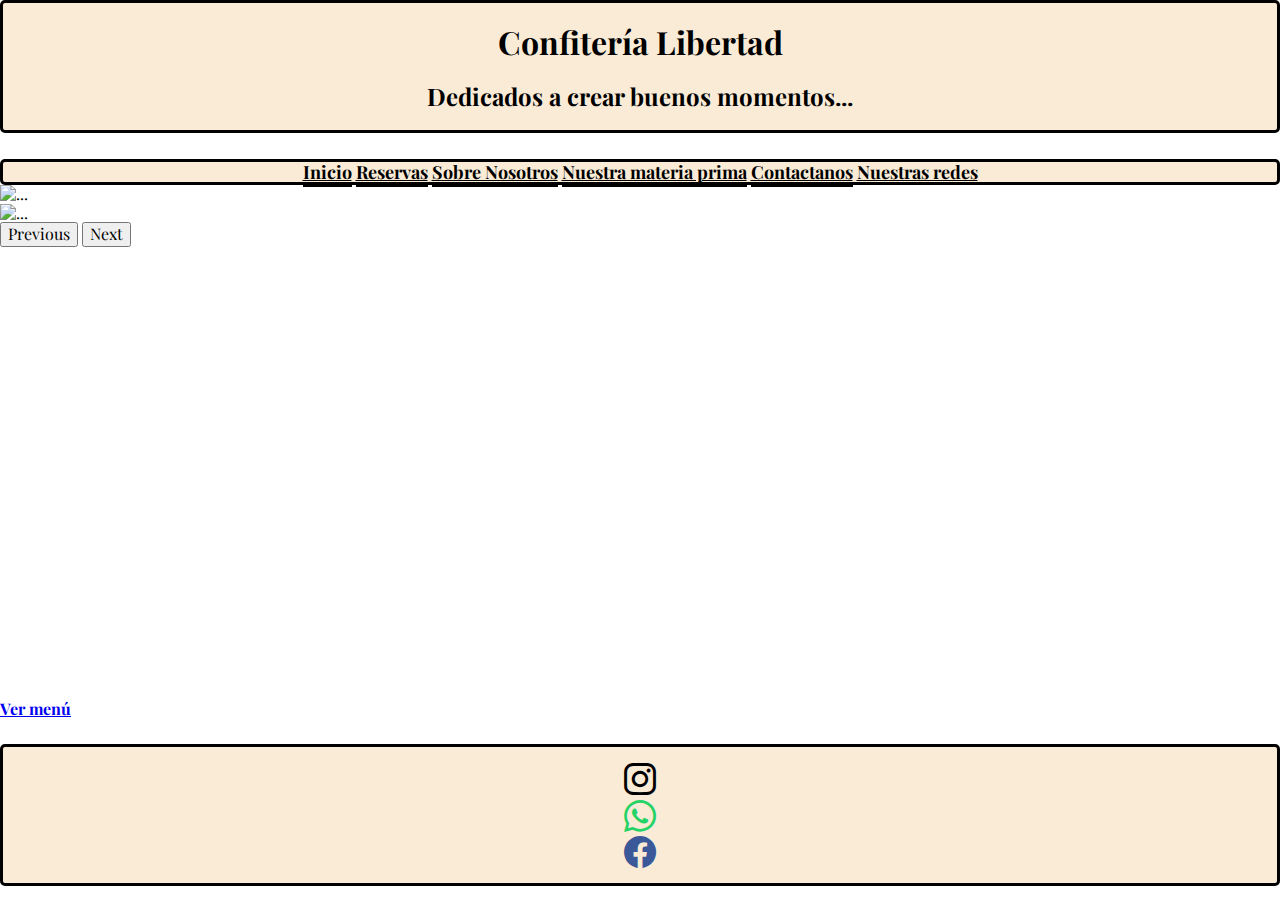
==== index.html @ 76e21e6e "re estructuro el proyecto" ====
<!--HOME-->
<!DOCTYPE html>
<html lang="en">

<head>
  <meta charset="UTF-8" />
  <meta http-equiv="X-UA-Compatible" content="IE=edge" />
  <meta name="viewport" content="width=device-width, initial-scale=1.0"/>
  <meta name="description" value="cafetería de nivel">
  <meta name="keywords" value="cafetería, pastelería, confitería, tragos, comida, brunch">
  <title>Confitería Libertad</title>
  <link rel="stylesheet" href="./normalize.css/normalize.css"/>
  <link rel="icon" type="image/x-icon" href="https://images.emojiterra.com/google/noto-emoji/v2.034/512px/2615.png" />
  <link rel="stylesheet" href="https://cdn.jsdelivr.net/npm/bootstrap-icons@1.10.3/font/bootstrap-icons.css">
  <link href="https://cdn.jsdelivr.net/npm/bootstrap@5.3.0-alpha1/dist/css/bootstrap.min.css" rel="stylesheet" integrity="sha384-GLhlTQ8iRABdZLl6O3oVMWSktQOp6b7In1Zl3/Jr59b6EGGoI1aFkw7cmDA6j6gD" crossorigin="anonymous">
  <link rel="stylesheet" href="./css/main.css">
</head>

<body class="d-flex flex-column min-vh-100">

  <!--header-->

  <header class="container text-center" id="ver-menu">
    <div class="row">
      <h1 class="col-sm-12 col-md-12">Confitería Libertad</h1>
      <h2 class="col-sm-12 col-md-12">Dedicados a crear buenos momentos...</h2>
    </div>
  </header>

  <!--menú-->

  <div class="container">

    <div class="row justify-content-around">

      <div class="col-sm-3 col-md-3">

        <nav class="nav flex-column">
          <a class="nav-link active text-dark" id="inicio" aria-current="page" href="./index.html">Inicio</a>
          <a class="nav-link text-dark" href="./paginas/reservas.html">Reservas</a>
          <a class="nav-link text-dark" href="./paginas/sobre-nosotros.html">Sobre Nosotros</a>
          <a class="nav-link text-dark" href="./paginas/nuestra-materia.html">Nuestra materia prima</a>
          <a class="nav-link text-dark" href="./paginas/contactanos.html">Contactanos</a>
          <a class="nav-link text-dark" href="#redes" id="social">Nuestras redes</a>
        </nav>

      </div>

      <!--slider-->
      <div class="col-sm-4 col-md-4">
        <div id="carouselExample" class="carousel slide">
          <div class="carousel-inner">
            <div class="carousel-item active">
              <img src="./imagenes/capuchinno.jpg" class="d-block w-100" alt="...">
            </div>
            <div class="carousel-item">
              <img src="./imagenes/medialunas-cafe.jpeg" class="d-block w-100" alt="...">
            </div>
          </div>
          <button class="carousel-control-prev" type="button" data-bs-target="#carouselExample" data-bs-slide="prev">
            <span class="carousel-control-prev-icon" aria-hidden="true"></span>
            <span class="visually-hidden">Previous</span>
          </button>
          <button class="carousel-control-next" type="button" data-bs-target="#carouselExample" data-bs-slide="next">
            <span class="carousel-control-next-icon" aria-hidden="true"></span>
            <span class="visually-hidden">Next</span>
          </button>
        </div>
      </div>


      

    </div>

    <!--mapa-->

    <main class="row justify-content-center py-5">
      <iframe class="col-sm-10 col-md-10"
        src="https://www.google.com/maps/embed?pb=!4v1674613456006!6m8!1m7!1sqDkTR_4rliZ5SSGcpek4Xg!2m2!1d-35.05544101793521!2d-58.75925908392995!3f259.85415691962965!4f-4.256177893374627!5f0.7820865974627469"
        style="border: 0" width="600" height="450" allowfullscreen="" loading="lazy"
        referrerpolicy="no-referrer-when-downgrade" id="mapa-i">
      </iframe>
    </main>
  </div>

  <!--boton para volver hacia el comienzo de la página-->

  <div class="container">
    <div class="row justify-content-center">
      <a class="btn btn-light col-sm-12 col-md-4 mb-3" href="#ver-menu" role="button" id="boton-menu">Ver menú</a>
    </div>
  </div>

  <!--footer-->

  <footer class="container-fluid text-center mt-auto" id="redes">
    <div class="row">

      <div class="col-sm-4">
        <a href="https://www.instagram.com/confiteria.libertad/" target="_blank">
          <i class="bi bi-instagram" id="insta"></i>
        </a>
      </div>

      <div class="col-sm-4">
        <a href="https://wa.me/2226538482" target="_blank">
          <i class="bi bi-whatsapp" id="whatsapp"></i>
        </a>
      </div>

      <div class="col-sm-4">
        <a href="https://facebook.com/" target="_blank">
          <i class="bi bi-facebook" id="face"></i>
        </a>
      </div>

    </div>
  </footer>

  <script src="https://cdn.jsdelivr.net/npm/bootstrap@5.3.0-alpha1/dist/js/bootstrap.bundle.min.js" integrity="sha384-w76AqPfDkMBDXo30jS1Sgez6pr3x5MlQ1ZAGC+nuZB+EYdgRZgiwxhTBTkF7CXvN" crossorigin="anonymous"></script>

</body>

</html>
---- css/main.css ----
/*VARIABLES*/
/*$box-model-slider: 0;*/
/*MIXINS*/
/*ELEMENTOS COMUNES*/
@import url("https://fonts.googleapis.com/css2?family=Playfair+Display&family=Satisfy&display=swap");
@import url("https://fonts.googleapis.com/css2?family=Satisfy&display=swap");
* {
  font-family: "Playfair Display", serif;
}

body {
  background-image: url(https://static.vecteezy.com/system/resources/previews/005/140/844/non_2x/brown-wooden-table-on-coffee-shop-or-restaurant-background-free-photo.jpg);
  background-size: cover;
}

header {
  border: solid;
  color: black;
  text-align: center;
  font-weight: bold;
  border-radius: 5px;
  box-shadow: 0px -1px 12px -2px rgba(0, 0, 0, 0.75) 0px -1px 12px -2px rgba(0, 0, 0, 0.75) 0px -1px 12px -2px rgba(0, 0, 0, 0.75);
  background-color: antiquewhite;
  height: 85%;
  margin-bottom: 2%;
  animation-name: fade;
  animation-duration: 4.5s;
}

@keyframes fade {
  0% {
    width: 40%;
    opacity: 0;
  }
  100% {
    width: 100%;
    opacity: 1;
  }
}
nav {
  border: solid;
  color: black;
  text-align: center;
  font-weight: bold;
  border-radius: 5px;
  box-shadow: 0px -1px 12px -2px rgba(0, 0, 0, 0.75) 0px -1px 12px -2px rgba(0, 0, 0, 0.75) 0px -1px 12px -2px rgba(0, 0, 0, 0.75);
  background-color: antiquewhite;
  padding-left: 0%;
}
nav a {
  border-bottom: solid;
  border-color: black;
  font-size: large;
  color: black;
}
nav #social {
  border-bottom: none;
}

#boton-menu {
  font-weight: bold;
}

footer {
  border: solid;
  color: black;
  text-align: center;
  font-weight: bold;
  border-radius: 5px;
  box-shadow: 0px -1px 12px -2px rgba(0, 0, 0, 0.75) 0px -1px 12px -2px rgba(0, 0, 0, 0.75) 0px -1px 12px -2px rgba(0, 0, 0, 0.75);
  background-color: antiquewhite;
  font-weight: bolder;
  border: solid;
  padding: 1%;
  margin-top: 2%;
}
footer i {
  font-size: xx-large;
}
footer #insta {
  color: black;
}
footer #whatsapp {
  color: #25D366;
}
footer #face {
  color: #3b5998;
}

/*SLIDER*/
#imgs {
  display: flex;
  flex-direction: row;
  justify-content: flex-start;
}

/*RESERVAS*/
form {
  border: solid;
  color: black;
  text-align: center;
  font-weight: bold;
  border-radius: 5px;
  box-shadow: 0px -1px 12px -2px rgba(0, 0, 0, 0.75) 0px -1px 12px -2px rgba(0, 0, 0, 0.75) 0px -1px 12px -2px rgba(0, 0, 0, 0.75);
  background-color: antiquewhite;
}
form #boton-one:hover {
  border: solid;
}
form label {
  font-weight: bolder;
}

#blured-three {
  padding: 2%;
  background-color: rgba(240, 234, 221, 0.5);
}

/*SOBRE NOSOTROS*/
#blured-one {
  padding: 2%;
  background-color: rgba(240, 234, 221, 0.5);
}

p {
  font-size: large;
  font-weight: bold;
  text-align: justify;
}

#firma {
  font-family: "Satisfy", cursive;
}

.uno::first-letter {
  color: brown;
}

/*NUESTRA MATERIA PRIMA*/
#blured-two {
  padding: 2%;
  background-color: rgba(240, 234, 221, 0.5);
}

#casa-do-cafe {
  border: solid;
}

/*CONTACTANOS*/
#blured-four {
  padding: 2%;
  background-color: rgba(240, 234, 221, 0.5);
}

#boton-two:hover {
  border: solid;
}

/*MEDIA QUERIES*/
@media (max-width: 320px) {
  header {
    border: solid;
    color: black;
    text-align: center;
    font-weight: bold;
    border-radius: 5px;
    box-shadow: 0px -1px 12px -2px rgba(0, 0, 0, 0.75) 0px -1px 12px -2px rgba(0, 0, 0, 0.75) 0px -1px 12px -2px rgba(0, 0, 0, 0.75);
    background-color: antiquewhite;
    height: 85%;
    margin-bottom: 2%;
  }
}

/*# sourceMappingURL=main.css.map */
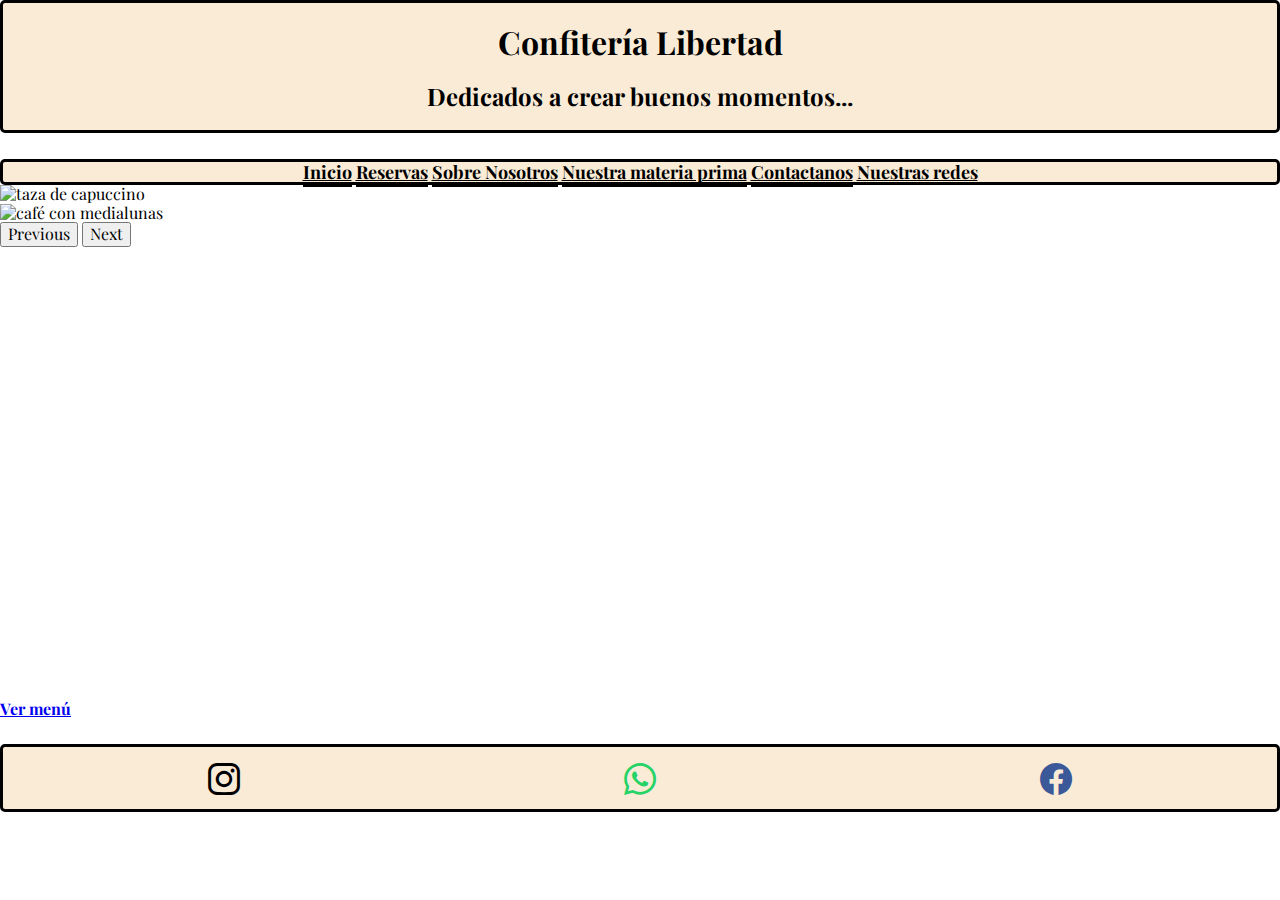
==== commit fdf92f56: "hago partials de sass" ====
--- a/index.html
+++ b/index.html
@@ -5,14 +5,15 @@
 <head>
   <meta charset="UTF-8" />
   <meta http-equiv="X-UA-Compatible" content="IE=edge" />
-  <meta name="viewport" content="width=device-width, initial-scale=1.0"/>
+  <meta name="viewport" content="width=device-width, initial-scale=1.0" />
   <meta name="description" value="cafetería de nivel">
   <meta name="keywords" value="cafetería, pastelería, confitería, tragos, comida, brunch">
   <title>Confitería Libertad</title>
-  <link rel="stylesheet" href="./normalize.css/normalize.css"/>
+  <link rel="stylesheet" href="./normalize.css/normalize.css" />
   <link rel="icon" type="image/x-icon" href="https://images.emojiterra.com/google/noto-emoji/v2.034/512px/2615.png" />
   <link rel="stylesheet" href="https://cdn.jsdelivr.net/npm/bootstrap-icons@1.10.3/font/bootstrap-icons.css">
-  <link href="https://cdn.jsdelivr.net/npm/bootstrap@5.3.0-alpha1/dist/css/bootstrap.min.css" rel="stylesheet" integrity="sha384-GLhlTQ8iRABdZLl6O3oVMWSktQOp6b7In1Zl3/Jr59b6EGGoI1aFkw7cmDA6j6gD" crossorigin="anonymous">
+  <link href="https://cdn.jsdelivr.net/npm/bootstrap@5.3.0-alpha1/dist/css/bootstrap.min.css" rel="stylesheet"
+    integrity="sha384-GLhlTQ8iRABdZLl6O3oVMWSktQOp6b7In1Zl3/Jr59b6EGGoI1aFkw7cmDA6j6gD" crossorigin="anonymous">
   <link rel="stylesheet" href="./css/main.css">
 </head>
 
@@ -46,30 +47,28 @@
 
       </div>
 
-      <!--slider-->
+      <!--carousel-->
+
       <div class="col-sm-4 col-md-4">
-        <div id="carouselExample" class="carousel slide">
+        <div id="carousel-inicio" class="carousel slide">
           <div class="carousel-inner">
             <div class="carousel-item active">
-              <img src="./imagenes/capuchinno.jpg" class="d-block w-100" alt="...">
+              <img src="./imagenes/capuchinno.jpg" class="d-block w-100" alt="taza de capuccino">
             </div>
             <div class="carousel-item">
-              <img src="./imagenes/medialunas-cafe.jpeg" class="d-block w-100" alt="...">
+              <img src="./imagenes/medialunas-cafe.jpeg" class="d-block w-100" alt="café con medialunas">
             </div>
           </div>
-          <button class="carousel-control-prev" type="button" data-bs-target="#carouselExample" data-bs-slide="prev">
+          <button class="carousel-control-prev" type="button" data-bs-target="#carousel-inicio" data-bs-slide="prev">
             <span class="carousel-control-prev-icon" aria-hidden="true"></span>
             <span class="visually-hidden">Previous</span>
           </button>
-          <button class="carousel-control-next" type="button" data-bs-target="#carouselExample" data-bs-slide="next">
+          <button class="carousel-control-next" type="button" data-bs-target="#carousel-inicio" data-bs-slide="next">
             <span class="carousel-control-next-icon" aria-hidden="true"></span>
             <span class="visually-hidden">Next</span>
           </button>
         </div>
       </div>
-
-
-      
 
     </div>
 
@@ -94,31 +93,31 @@
 
   <!--footer-->
 
-  <footer class="container-fluid text-center mt-auto" id="redes">
-    <div class="row">
+  <footer class="container-fluid" id="redes">
 
-      <div class="col-sm-4">
-        <a href="https://www.instagram.com/confiteria.libertad/" target="_blank">
-          <i class="bi bi-instagram" id="insta"></i>
-        </a>
-      </div>
+    <div>
+      <a href="https://www.instagram.com/confiteria.libertad/" target="_blank">
+        <i class="bi bi-instagram" id="insta"></i>
+      </a>
+    </div>
 
-      <div class="col-sm-4">
-        <a href="https://wa.me/2226538482" target="_blank">
-          <i class="bi bi-whatsapp" id="whatsapp"></i>
-        </a>
-      </div>
+    <div>
+      <a href="https://wa.me/2226538482" target="_blank">
+        <i class="bi bi-whatsapp" id="whatsapp"></i>
+      </a>
+    </div>
 
-      <div class="col-sm-4">
-        <a href="https://facebook.com/" target="_blank">
-          <i class="bi bi-facebook" id="face"></i>
-        </a>
-      </div>
+    <div>
+      <a href="https://facebook.com/" target="_blank">
+        <i class="bi bi-facebook" id="face"></i>
+      </a>
+    </div>
 
-    </div>
   </footer>
 
-  <script src="https://cdn.jsdelivr.net/npm/bootstrap@5.3.0-alpha1/dist/js/bootstrap.bundle.min.js" integrity="sha384-w76AqPfDkMBDXo30jS1Sgez6pr3x5MlQ1ZAGC+nuZB+EYdgRZgiwxhTBTkF7CXvN" crossorigin="anonymous"></script>
+  <script src="https://cdn.jsdelivr.net/npm/bootstrap@5.3.0-alpha1/dist/js/bootstrap.bundle.min.js"
+    integrity="sha384-w76AqPfDkMBDXo30jS1Sgez6pr3x5MlQ1ZAGC+nuZB+EYdgRZgiwxhTBTkF7CXvN" crossorigin="anonymous">
+    </script>
 
 </body>
 
--- a/css/main.css
+++ b/css/main.css
@@ -1,9 +1,37 @@
 /*VARIABLES*/
-/*$box-model-slider: 0;*/
 /*MIXINS*/
-/*ELEMENTOS COMUNES*/
 @import url("https://fonts.googleapis.com/css2?family=Playfair+Display&family=Satisfy&display=swap");
 @import url("https://fonts.googleapis.com/css2?family=Satisfy&display=swap");
+
+@keyframes fade {
+  0% {
+    width: 40%;
+    opacity: 0;
+  }
+
+  100% {
+    width: 100%;
+    opacity: 1;
+  }
+}
+
+/*VARIABLES*/
+/*MIXINS*/
+/*MEDIA QUERIES*/
+@media (max-width: 1024px) {
+  header {
+    animation-name: none;
+  }
+}
+
+@media (min-width: 1024px) {
+  header {
+    animation-name: fade;
+    animation-duration: 4.5s;
+  }
+}
+
+/*ELEMENTOS COMUNES*/
 * {
   font-family: "Playfair Display", serif;
 }
@@ -23,20 +51,8 @@
   background-color: antiquewhite;
   height: 85%;
   margin-bottom: 2%;
-  animation-name: fade;
-  animation-duration: 4.5s;
 }
 
-@keyframes fade {
-  0% {
-    width: 40%;
-    opacity: 0;
-  }
-  100% {
-    width: 100%;
-    opacity: 1;
-  }
-}
 nav {
   border: solid;
   color: black;
@@ -47,12 +63,14 @@
   background-color: antiquewhite;
   padding-left: 0%;
 }
+
 nav a {
   border-bottom: solid;
   border-color: black;
   font-size: large;
   color: black;
 }
+
 nav #social {
   border-bottom: none;
 }
@@ -73,25 +91,25 @@
   border: solid;
   padding: 1%;
   margin-top: 2%;
+  display: flex;
+  flex-direction: row;
+  justify-content: space-around;
 }
+
 footer i {
   font-size: xx-large;
 }
+
 footer #insta {
   color: black;
 }
+
 footer #whatsapp {
   color: #25D366;
 }
+
 footer #face {
   color: #3b5998;
-}
-
-/*SLIDER*/
-#imgs {
-  display: flex;
-  flex-direction: row;
-  justify-content: flex-start;
 }
 
 /*RESERVAS*/
@@ -104,9 +122,11 @@
   box-shadow: 0px -1px 12px -2px rgba(0, 0, 0, 0.75) 0px -1px 12px -2px rgba(0, 0, 0, 0.75) 0px -1px 12px -2px rgba(0, 0, 0, 0.75);
   background-color: antiquewhite;
 }
+
 form #boton-one:hover {
   border: solid;
 }
+
 form label {
   font-weight: bolder;
 }
@@ -142,10 +162,6 @@
   background-color: rgba(240, 234, 221, 0.5);
 }
 
-#casa-do-cafe {
-  border: solid;
-}
-
 /*CONTACTANOS*/
 #blured-four {
   padding: 2%;
@@ -156,19 +172,4 @@
   border: solid;
 }
 
-/*MEDIA QUERIES*/
-@media (max-width: 320px) {
-  header {
-    border: solid;
-    color: black;
-    text-align: center;
-    font-weight: bold;
-    border-radius: 5px;
-    box-shadow: 0px -1px 12px -2px rgba(0, 0, 0, 0.75) 0px -1px 12px -2px rgba(0, 0, 0, 0.75) 0px -1px 12px -2px rgba(0, 0, 0, 0.75);
-    background-color: antiquewhite;
-    height: 85%;
-    margin-bottom: 2%;
-  }
-}
-
-/*# sourceMappingURL=main.css.map */
+/*# sourceMappingURL=main.css.map */